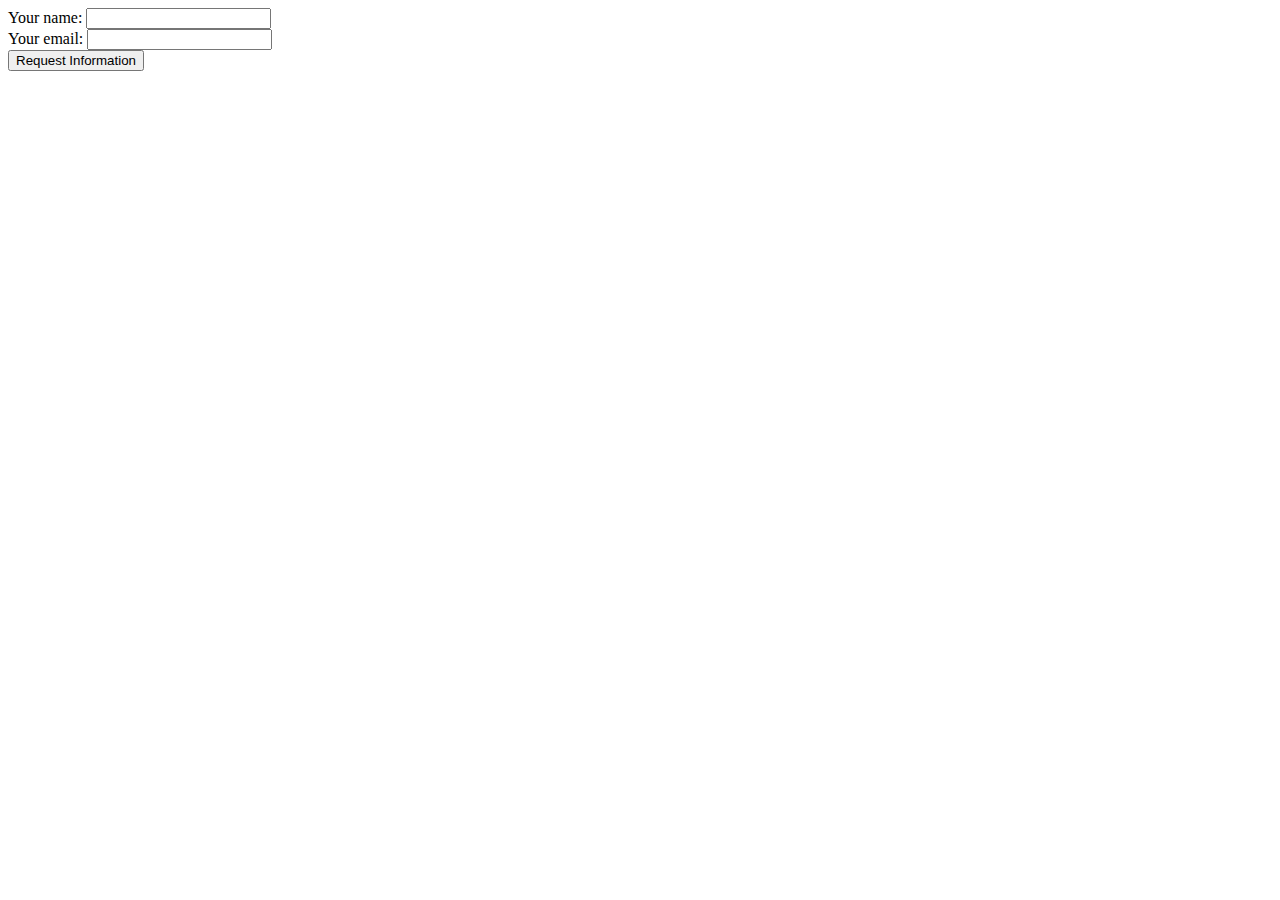
==== portfolio/src/main/webapp/contactMe.html @ 54e2c5f6 "add datastore dependencies, create form for requesting information, create servlet to handle Post re" ====
<!DOCTYPE html>
<html>

<head>
    <meta charset="UTF-8">
    <title>Contact Me</title>
    <link rel="stylesheet" href="style.css">

</head>

<body>
    <form method="POST" action="/contact-me" >
        <div>
            <label for="name">Your name: </label>
            <input type="text" name="name" id="name" required>
        </div>
        <div >
            <label for="email">Your email: </label>
            <input type="email" name="email" id="email" required>
        </div>
        <div >
            <input type="submit" value="Request Information">
        </div>
    </form>

</body>
---- portfolio/src/main/webapp/style.css ----
#content {
  margin-left: auto;
  margin-right: auto;
  width: auto;
  display: flex;
  padding: 10px;
}
.middle-part{
    margin-left: 250px;
    background-color: aliceblue;
}
.flex-body{
    display: flex;
}
.side-bar{
    background-color: darkgray;
    height: 100%;
    width: 250px;
    padding: 10px 0 0 0;
    position:fixed;
    top: 0;
    left: 0;
    overflow-y:auto;
    overflow-x: hidden;    
    text-align: center;
    display: flex;
    flex-direction: column;
}

.side-menu{
    padding: 20px 0 30px 0;
}
.side-menu.button{
    margin: 20px 0 0 0;
}




.main-body{
    background-color: floralwhite;
    margin: 0 30px 0 30px;
    padding: 15px 25px 15px 20px;
}


.mini-container{
    margin: 15px 0 15px 0;
    padding: 25px;    

}
.mini-container.brief{
    display: flex;
    justify-content: space-between;
    
}
.mini-container#social{
    text-align: center;
}
.profile-picture{
    height: 200px;
}

#social div{
    display:flex;
    justify-content: space-around;
}

/* #greeting-container {
  margin-top: 20px;
}

 
#gallery{
    width: 500px;
    padding: 10px;
    top: 50%;
    left: 50%;
    display:flex;
}
 */
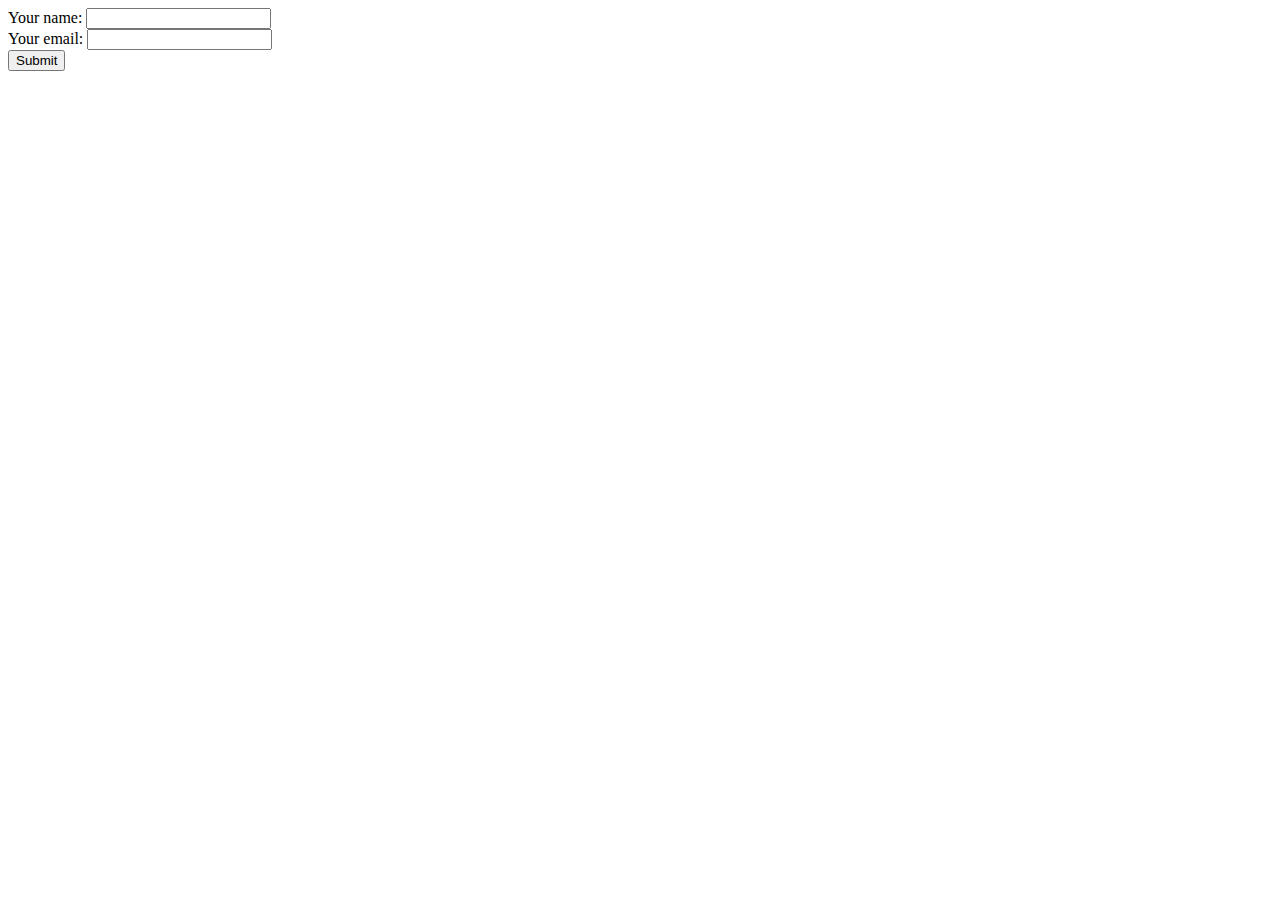
==== commit 5afbb8a8: "Implement a datastore to save user information." ====
--- a/portfolio/src/main/webapp/contactMe.html
+++ b/portfolio/src/main/webapp/contactMe.html
@@ -5,10 +5,11 @@
     <meta charset="UTF-8">
     <title>Contact Me</title>
     <link rel="stylesheet" href="style.css">
+    <script src="script2.js"></script>
 
 </head>
 
-<body>
+<body onload="contactInfo();">
     <form method="POST" action="/contact-me" >
         <div>
             <label for="name">Your name: </label>
@@ -19,8 +20,9 @@
             <input type="email" name="email" id="email" required>
         </div>
         <div >
-            <input type="submit" value="Request Information">
+            <button>Submit</button>
         </div>
     </form>
+    <p id="contact"></p>
 
-</body>+</body>  